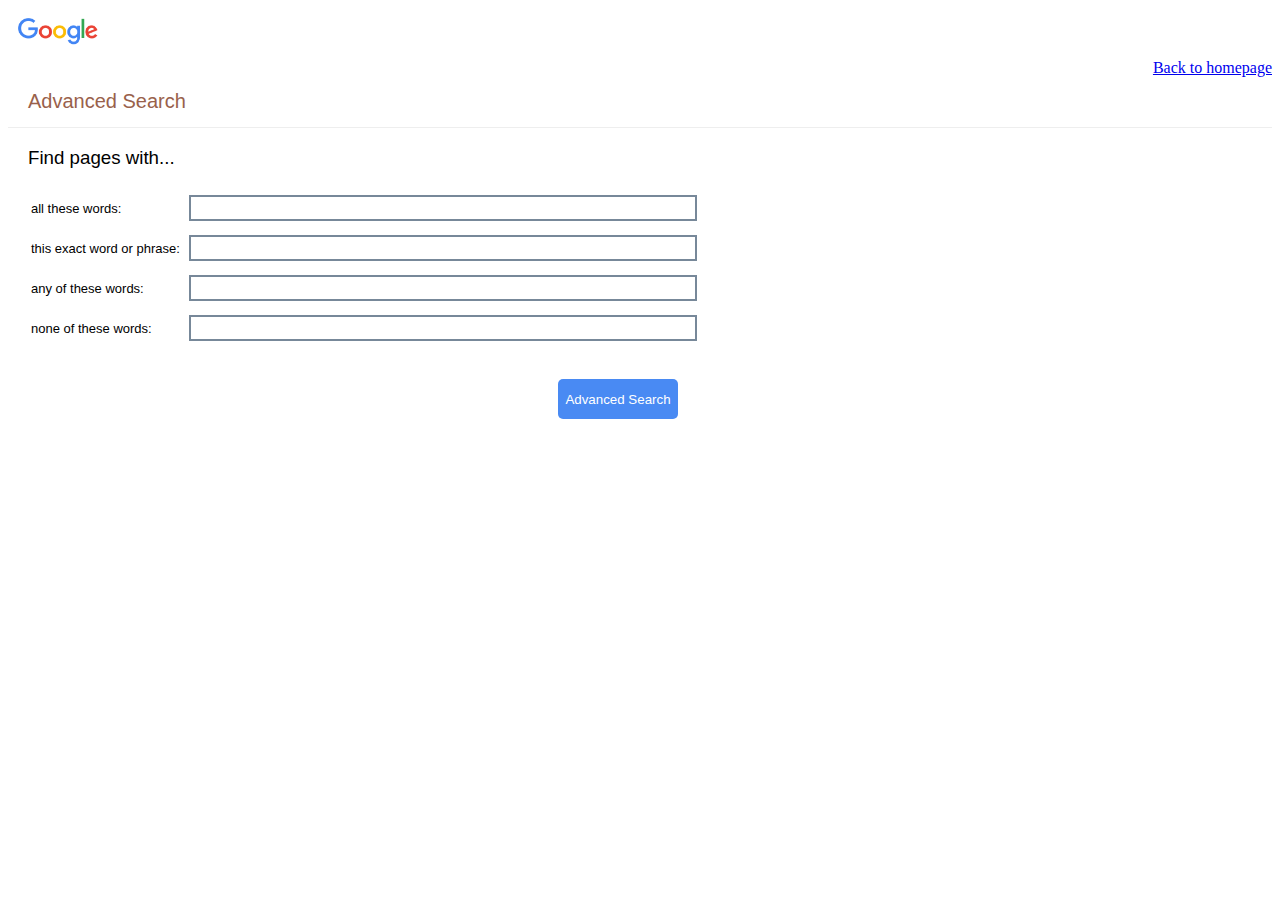
==== advance.html @ f6d82883 "changed advancedsearch color" ====
<!DOCTYPE html>
<html lang="en">
<head>
    <meta charset="UTF-8">
    <meta http-equiv="X-UA-Compatible" content="IE=edge">
    <meta name="viewport" content="width=device-width, initial-scale=1.0">
    <link rel="stylesheet" href="style_advanced.css">
    <title>Google Advanced Search</title>

    <img id="top-left-logo" src="logo_lightmode.png" alt="google logo">
</head>

<body>
    <a href="index.html">Back to homepage</a>
    <h1>Advanced Search</h1>
    
    <hr>

    <form action="https://www.google.com/search?">
        <h3>Find pages with... </h3>
        <table>
            <tr>
                <td>all these words: </td>
                <td><input type="text" name="as_q" class="inputbar"></td>
            </tr>
            <tr>
                <td>this exact word or phrase: </td>
                <td><input name="as_epq" type="text" class="inputbar"></td>
            </tr>
            <tr>
                <td>any of these words: </td>
                <td><input name="as_oq" type="text" class="inputbar"></td>
            </tr>
            <tr>
                <td>none of these words: </td>
                <td><input name="as_eq" type="text" class="inputbar"></td>
            </tr>
        </table>
    </form> 
    <div >
        <input id="advancedbutton" type="submit" value="Advanced Search">
    </div>
</body>
</html>
---- style_advanced.css ----
#top-left-logo {
    width: 80px;
    margin: 10px;
}


h1 {
    color: #99614b;
    font-size: 20px;
    font-family: Arial, Helvetica, sans-serif;
    font-weight: lighter;
    margin-left: 20px;
}

h3 {
    margin-left: 20px;
    font-weight: lighter;
    font-family: Arial, Helvetica, sans-serif;
}

.inputbar {
    margin: 5px;
    width: 500px;
    height: 20px;
    border: 2px solid lightslategray;
}

.inputbar:focus {
    border: 2px solid yellow !important;
}

hr {
    height: 1px;
    background-color: #eee;
    border: 0;
}

td {
    font-family: Arial, Helvetica, sans-serif;
    font-size: small;
}

table {
    margin-left: 20px;
}
a {
    display: flex;
    justify-content: flex-end;
}

#advancedbutton {
    margin-top: 30px;
    margin-left: 550px;
    background-color: #498AF3;
    color: white;
    text-align: center;
    font-family:'Segoe UI', Tahoma, Geneva, Verdana, sans-serif;
    border-radius: 5px;
    width: 120px;
    height: 40px;
    border: 1px grey;
}
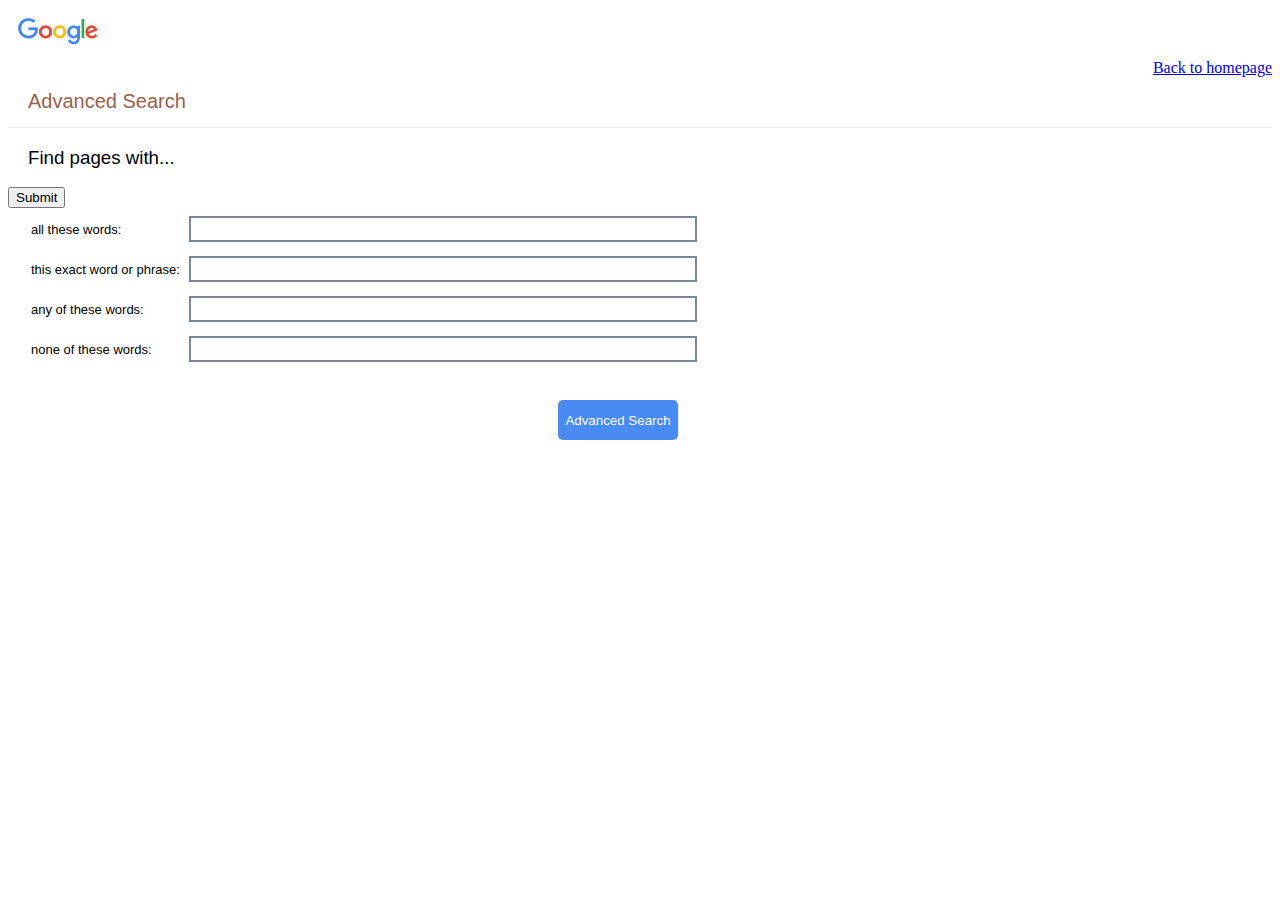
==== commit 8559c298: "slight changes" ====
--- a/advance.html
+++ b/advance.html
@@ -35,6 +35,9 @@
                 <td>none of these words: </td>
                 <td><input name="as_eq" type="text" class="inputbar"></td>
             </tr>
+            <div>
+                <input type="submit">
+            </div>
         </table>
     </form> 
     <div >
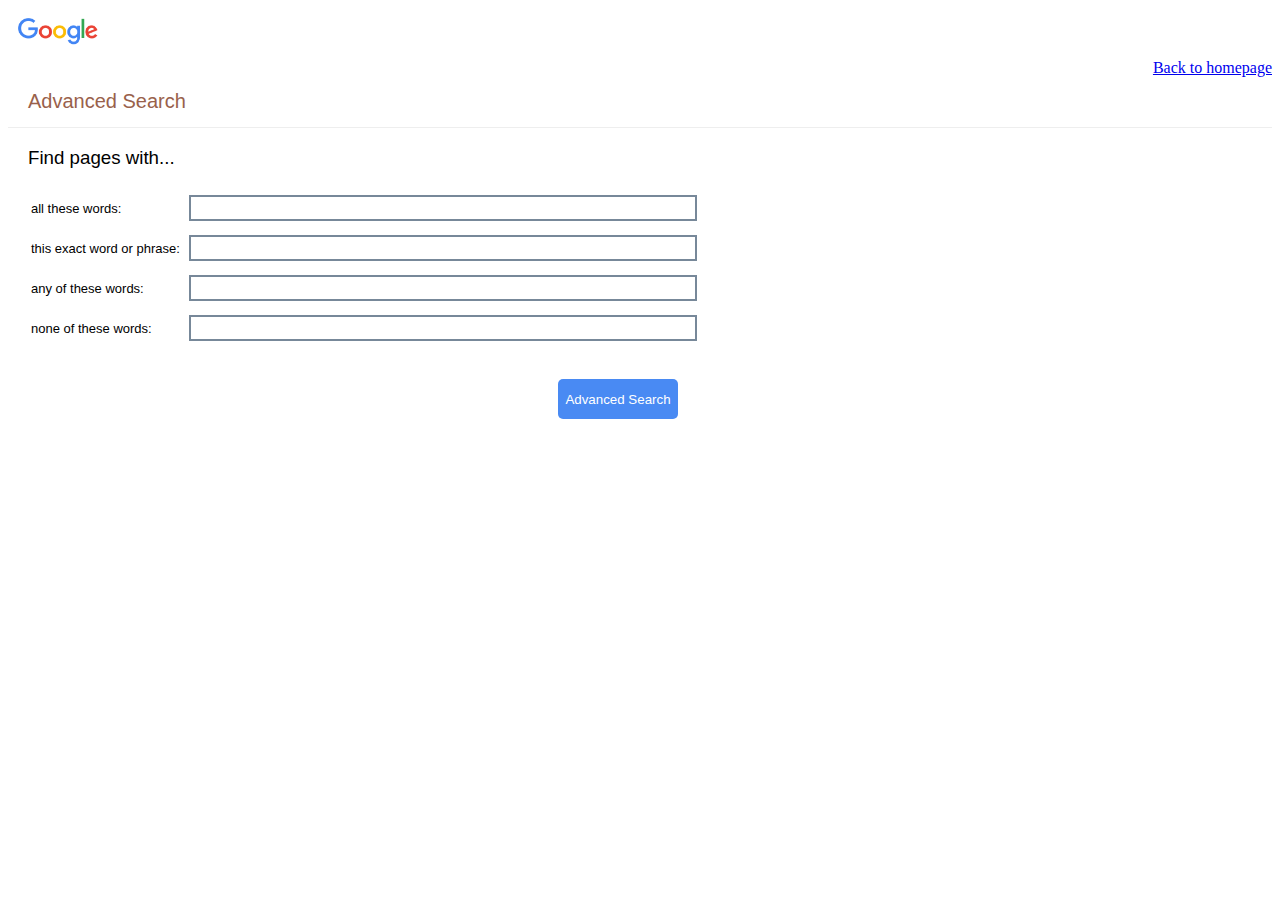
==== commit 46e05fbd: "Merge pull request #3 from row-huh/style" ====
--- a/advance.html
+++ b/advance.html
@@ -35,9 +35,6 @@
                 <td>none of these words: </td>
                 <td><input name="as_eq" type="text" class="inputbar"></td>
             </tr>
-            <div>
-                <input type="submit">
-            </div>
         </table>
     </form> 
     <div >
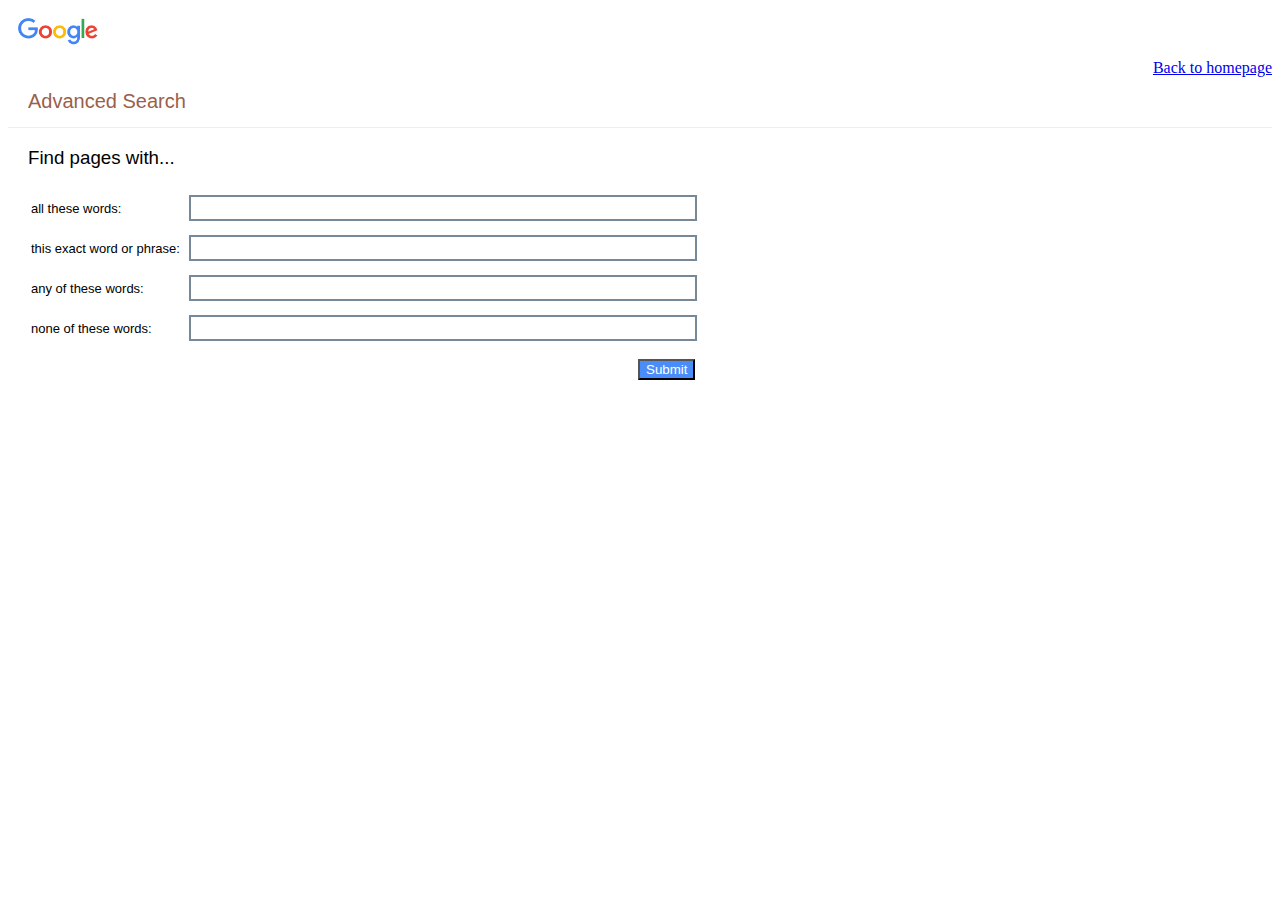
==== commit 57d5480f: "edited advanced search submit button" ====
--- a/advance.html
+++ b/advance.html
@@ -36,9 +36,9 @@
                 <td><input name="as_eq" type="text" class="inputbar"></td>
             </tr>
         </table>
+        <div>
+            <input id="submitbutton" type="submit">
+        </div>
     </form> 
-    <div >
-        <input id="advancedbutton" type="submit" value="Advanced Search">
-    </div>
 </body>
 </html>--- a/style_advanced.css
+++ b/style_advanced.css
@@ -48,15 +48,10 @@
     justify-content: flex-end;
 }
 
-#advancedbutton {
-    margin-top: 30px;
-    margin-left: 550px;
-    background-color: #498AF3;
+#submitbutton {
+    margin-top: 10px;
+    margin-left: 630px;
+    background-color: #4B8DF8;
     color: white;
     text-align: center;
-    font-family:'Segoe UI', Tahoma, Geneva, Verdana, sans-serif;
-    border-radius: 5px;
-    width: 120px;
-    height: 40px;
-    border: 1px grey;
 }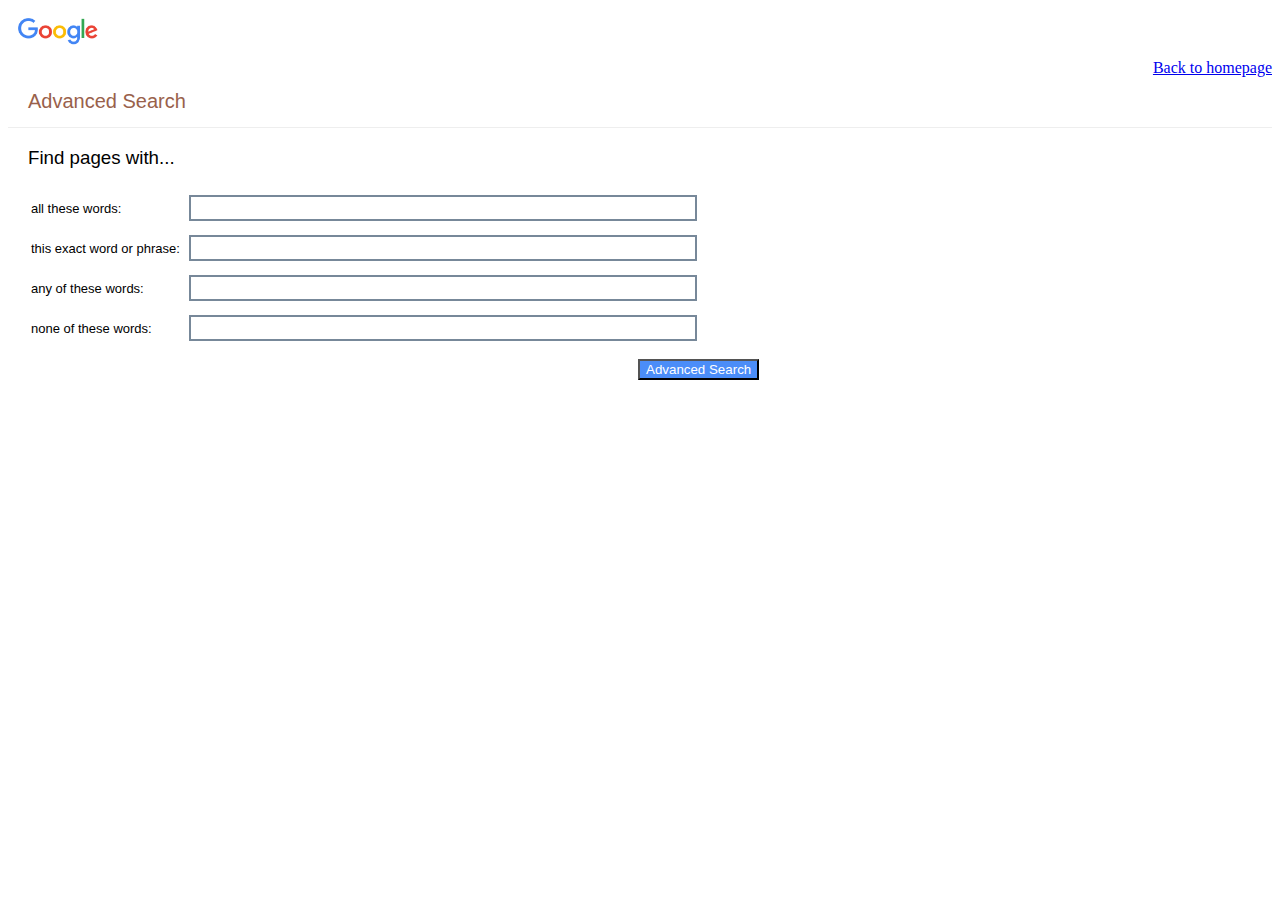
==== commit 605f5874: "changed button text" ====
--- a/advance.html
+++ b/advance.html
@@ -37,7 +37,7 @@
             </tr>
         </table>
         <div>
-            <input id="submitbutton" type="submit">
+            <input id="submitbutton" type="submit" value="Advanced Search">
         </div>
     </form> 
 </body>
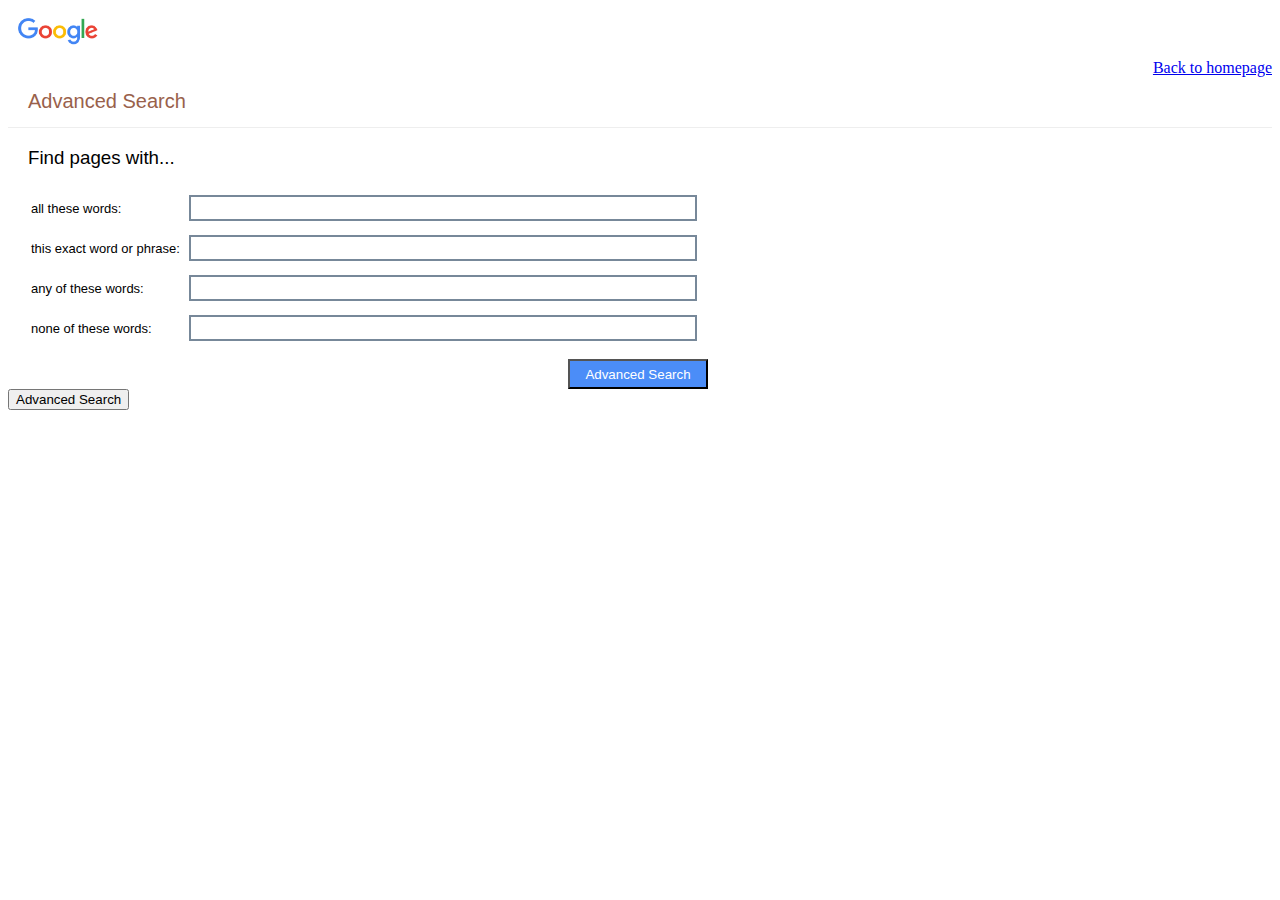
==== commit ac3b3742: "merged" ====
--- a/advance.html
+++ b/advance.html
@@ -40,5 +40,8 @@
             <input id="submitbutton" type="submit" value="Advanced Search">
         </div>
     </form> 
+    <div >
+        <input id="advancedbutton" type="submit" value="Advanced Search">
+    </div>
 </body>
 </html>--- a/style_advanced.css
+++ b/style_advanced.css
@@ -50,8 +50,10 @@
 
 #submitbutton {
     margin-top: 10px;
-    margin-left: 630px;
+    margin-left: 560px;
     background-color: #4B8DF8;
     color: white;
     text-align: center;
+    height: 30px;
+    width: 140px;
 }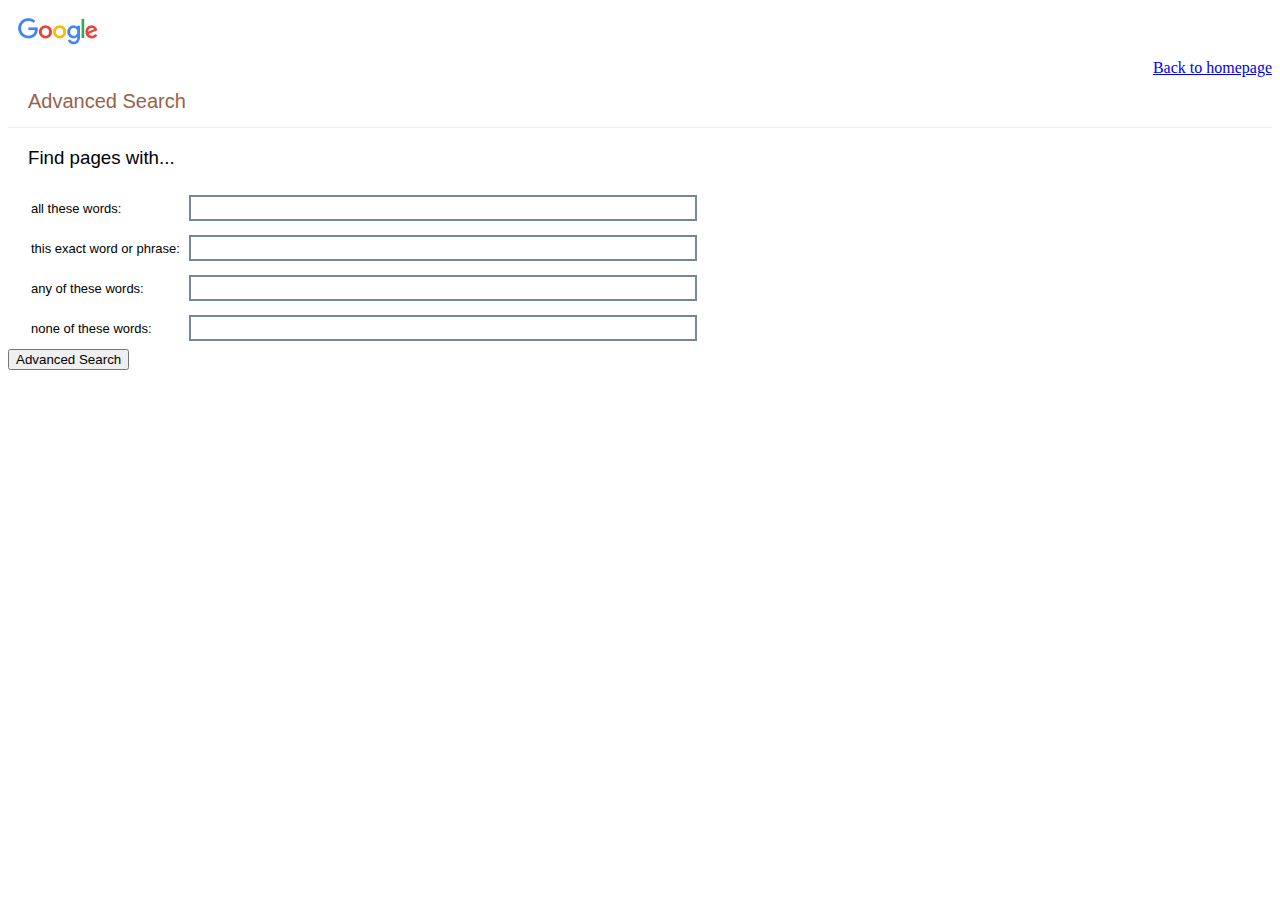
==== commit b30771b4: "removed extra button" ====
--- a/advance.html
+++ b/advance.html
@@ -36,9 +36,6 @@
                 <td><input name="as_eq" type="text" class="inputbar"></td>
             </tr>
         </table>
-        <div>
-            <input id="submitbutton" type="submit" value="Advanced Search">
-        </div>
     </form> 
     <div >
         <input id="advancedbutton" type="submit" value="Advanced Search">
